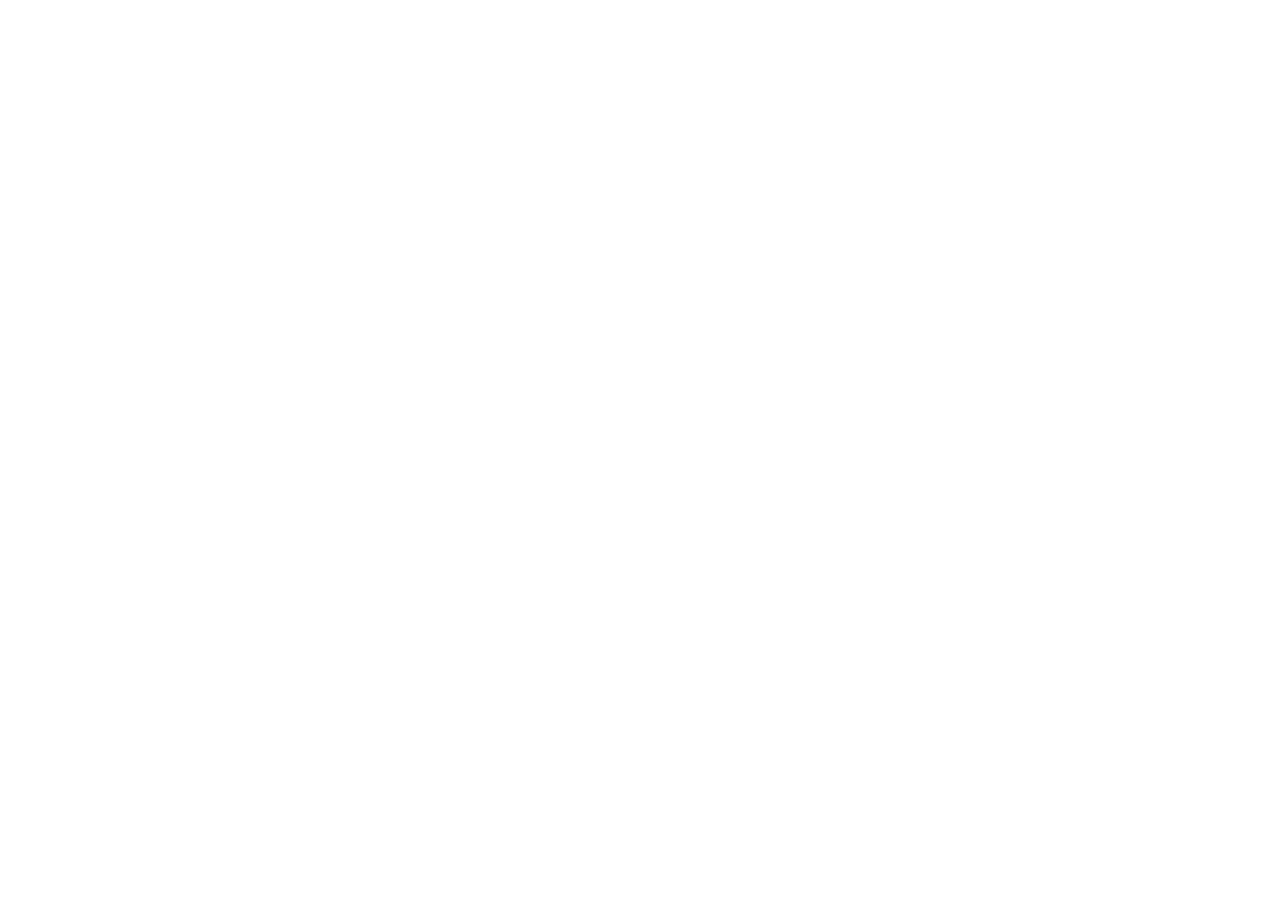
==== HTML/index.html @ e0c96ae6 "Se realizó la creación de un index para la pagina del portafolio." ====
<!DOCTYPE html>
<html lang="en">
<head>
    <meta charset="UTF-8">
    <meta http-equiv="X-UA-Compatible" content="IE=edge">
    <meta name="viewport" content="width=device-width, initial-scale=1.0">
    <title>Portafolio Hugo Rojas</title>
</head>
<body>
    

    
</body>
</html>
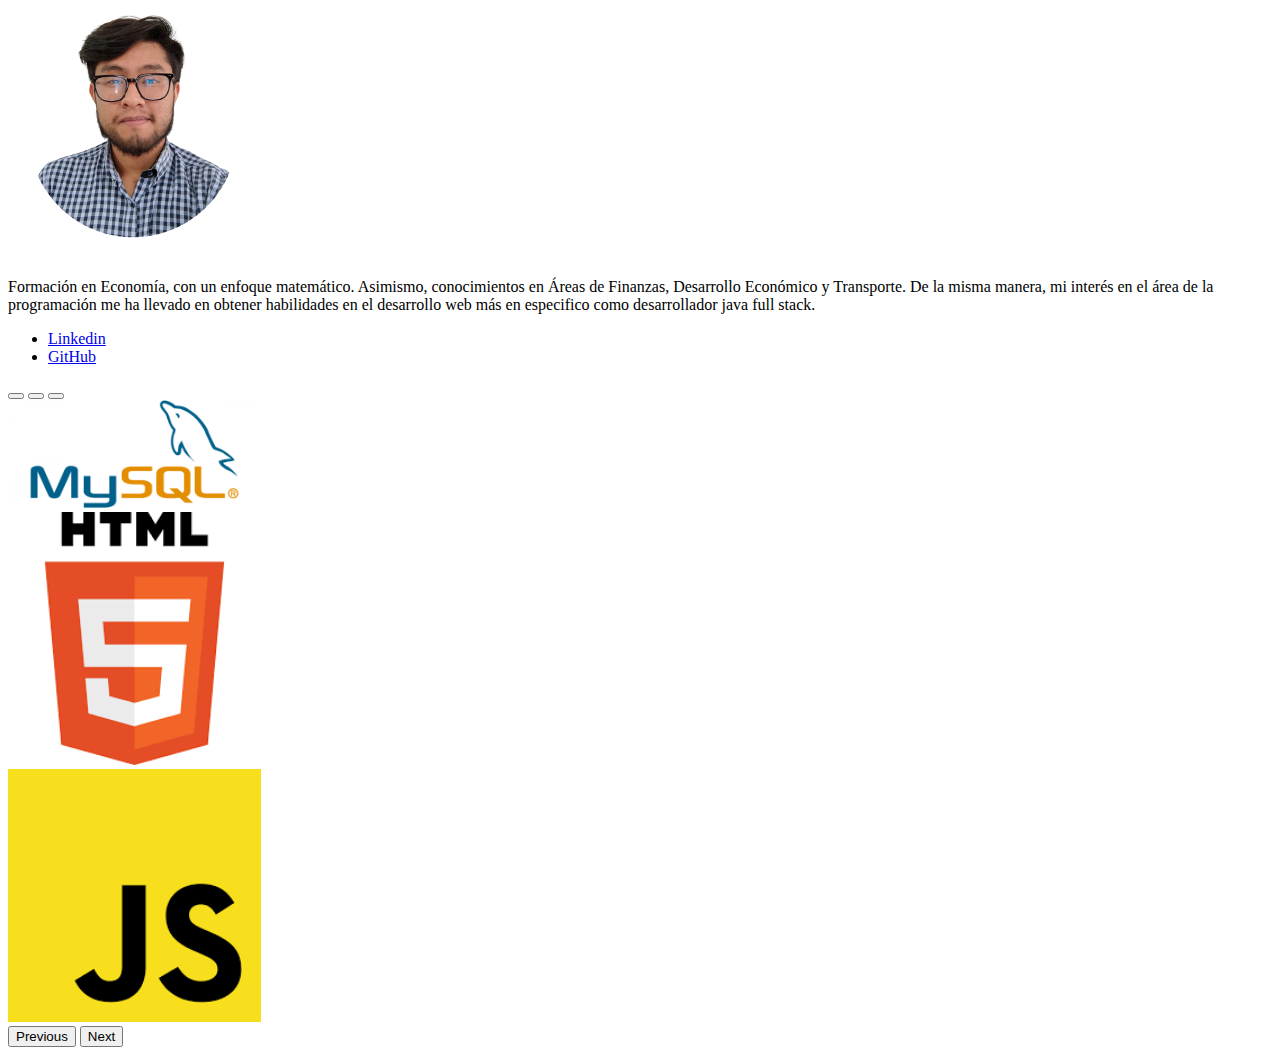
==== commit e0d1eb5a: "Modificaciones en carpetas y en archivos Se anexaron diferentes imagenes en el la carpeta img y se r" ====
--- a/HTML/index.html
+++ b/HTML/index.html
@@ -4,11 +4,58 @@
     <meta charset="UTF-8">
     <meta http-equiv="X-UA-Compatible" content="IE=edge">
     <meta name="viewport" content="width=device-width, initial-scale=1.0">
+    <link href="https://cdn.jsdelivr.net/npm/bootstrap@5.2.3/dist/css/bootstrap.min.css" rel="stylesheet" integrity="sha384-rbsA2VBKQhggwzxH7pPCaAqO46MgnOM80zW1RWuH61DGLwZJEdK2Kadq2F9CUG65" crossorigin="anonymous">
+    <link rel="stylesheet" href="./CSS/tablero.css">
+   
     <title>Portafolio Hugo Rojas</title>
 </head>
 <body>
-    
+    <script src="https://cdn.jsdelivr.net/npm/@popperjs/core@2.11.6/dist/umd/popper.min.js" integrity="sha384-oBqDVmMz9ATKxIep9tiCxS/Z9fNfEXiDAYTujMAeBAsjFuCZSmKbSSUnQlmh/jp3" crossorigin="anonymous"></script>
+    <script src="https://cdn.jsdelivr.net/npm/bootstrap@5.2.3/dist/js/bootstrap.min.js" integrity="sha384-cuYeSxntonz0PPNlHhBs68uyIAVpIIOZZ5JqeqvYYIcEL727kskC66kF92t6Xl2V" crossorigin="anonymous"></script>  
 
-    
-</body>
+    <div class="text-center">
+        <img src="./src/img/Hugo_Rojas-removebg-preview.png" class="rounded" alt="Hugo Rojas" width="250px" height="250px">
+
+
+        <p class="text-center">Formación en Economía, con un enfoque matemático. Asimismo, conocimientos en Áreas de Finanzas, Desarrollo Económico y Transporte. De la misma manera, mi interés en el área de la programación me ha llevado en obtener habilidades en el desarrollo web más en especifico como desarrollador java full stack.</p>
+
+
+      <ul class="nav justify-content-center">
+        <li class="nav-item">
+          <a class="nav-link"  href="https://www.linkedin.com/in/hugo-axel-rojas-aguilar-3bb5a6242/">Linkedin</a>
+        </li>
+        <li class="nav-item">
+          <a class="nav-link" href="https://github.com/RAHugo/Prueba_HTML.git">GitHub</a>
+        </li>
+      </ul>
+      <div id="carouselExampleIndicators" class="carousel slide">
+        <div class="carousel-indicators">
+          <button type="button" data-bs-target="#carouselExampleIndicators" data-bs-slide-to="0" class="active" aria-current="true" aria-label="Slide 1"></button>
+          <button type="button" data-bs-target="#carouselExampleIndicators" data-bs-slide-to="1" aria-label="Slide 2"></button>
+          <button type="button" data-bs-target="#carouselExampleIndicators" data-bs-slide-to="2" aria-label="Slide 3"></button>
+        </div>
+        <div class="carousel-inner">
+          <div class="carousel-item active">
+            <img src="./src/img/ECX-1909_Hero_MySQL_600x400@2x-1.png" class="d-block w-100" alt="MySQL" width="20%" height="20%">
+          </div>
+          <div class="carousel-item">
+            <img src="./src/img/images (1).png" class="d-block w-100" alt="HTML5" width="20%" height="20%">
+          </div>
+          <div class="carousel-item">
+            <img src="./src/img/images.png" class="d-block w-100" alt="JS" width="20%" height="20%">
+          </div>
+        </div>
+        <button class="carousel-control-prev" type="button" data-bs-target="#carouselExampleIndicators" data-bs-slide="prev">
+          <span class="carousel-control-prev-icon" aria-hidden="true"></span>
+          <span class="visually-hidden">Previous</span>
+        </button>
+        <button class="carousel-control-next" type="button" data-bs-target="#carouselExampleIndicators" data-bs-slide="next">
+          <span class="carousel-control-next-icon" aria-hidden="true"></span>
+          <span class="visually-hidden">Next</span>
+        </button>
+      </div>
+
+
+
+    </body>
 </html>--- a/HTML/CSS/tablero.css
+++ b/HTML/CSS/tablero.css
@@ -0,0 +1,3 @@
+.alineacion{
+    align-content: center;
+}